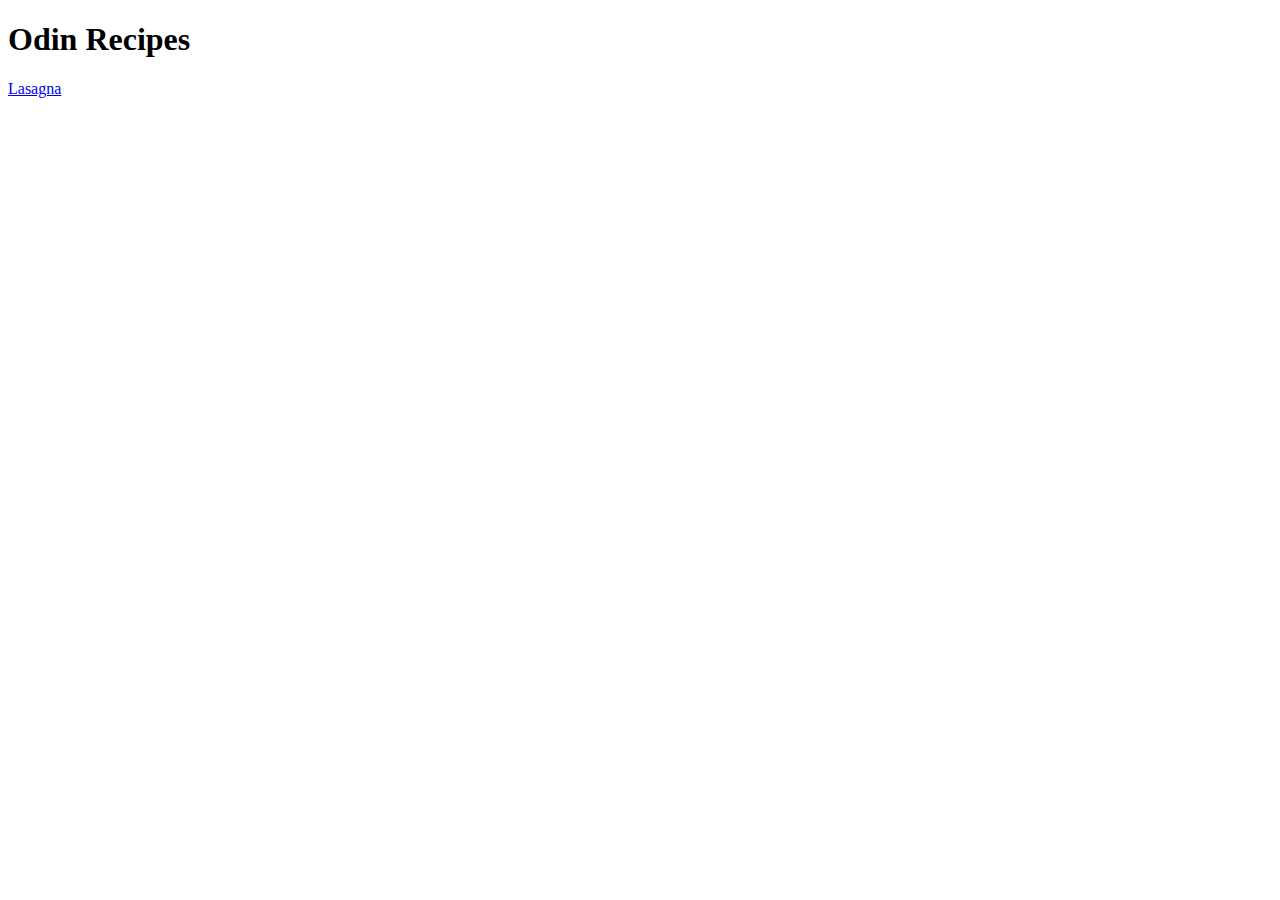
==== index.html @ cf945f23 "Creation of Lasagna Recipe page" ====
<!DOCTYPE html>
<html lang="en">
<head>
    <meta charset="UTF-8">
    <meta http-equiv="X-UA-Compatible" content="IE=edge">
    <meta name="viewport" content="width=device-width, initial-scale=1.0">
    <title>Odin Recipes</title>
</head>
<body>

    <h1>Odin Recipes</h1>
    <a href="./recipes/lasagna.html">Lasagna</a>
</body>
</html>
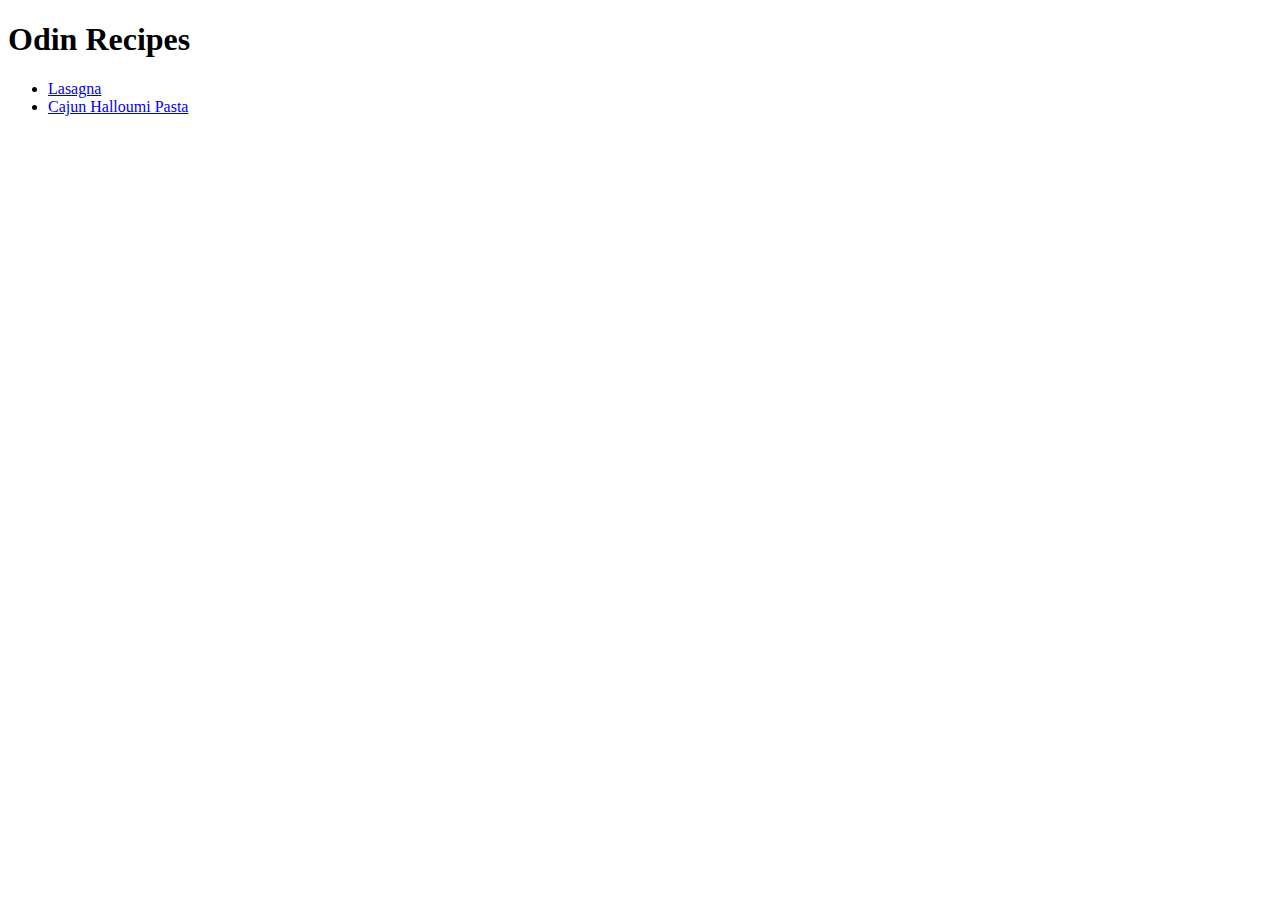
==== commit 880d0c39: "Creation of two more pages and finishing one off" ====
--- a/index.html
+++ b/index.html
@@ -9,6 +9,10 @@
 <body>
 
     <h1>Odin Recipes</h1>
-    <a href="./recipes/lasagna.html">Lasagna</a>
+    <ul>
+        <li><a href="./recipes/lasagna.html">Lasagna</a></li>
+        <li><a href="./recipes/cajun.html">Cajun Halloumi Pasta</a></li>
+    </ul>
+    
 </body>
 </html>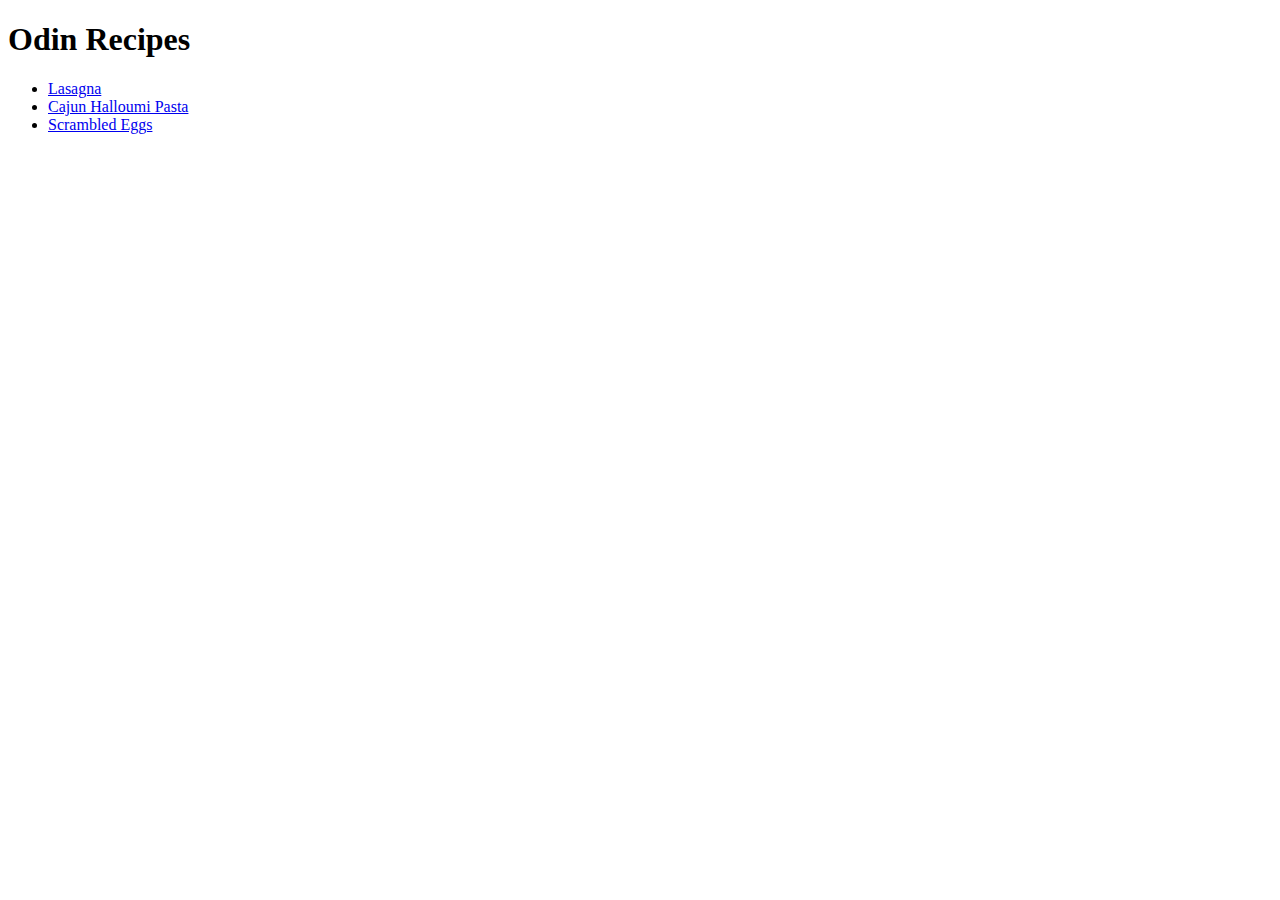
==== commit 2be45987: "Added content for scrambled.html" ====
--- a/index.html
+++ b/index.html
@@ -12,6 +12,7 @@
     <ul>
         <li><a href="./recipes/lasagna.html">Lasagna</a></li>
         <li><a href="./recipes/cajun.html">Cajun Halloumi Pasta</a></li>
+        <li><a href="./recipes/scrambled.html">Scrambled Eggs</a></li>
     </ul>
     
 </body>
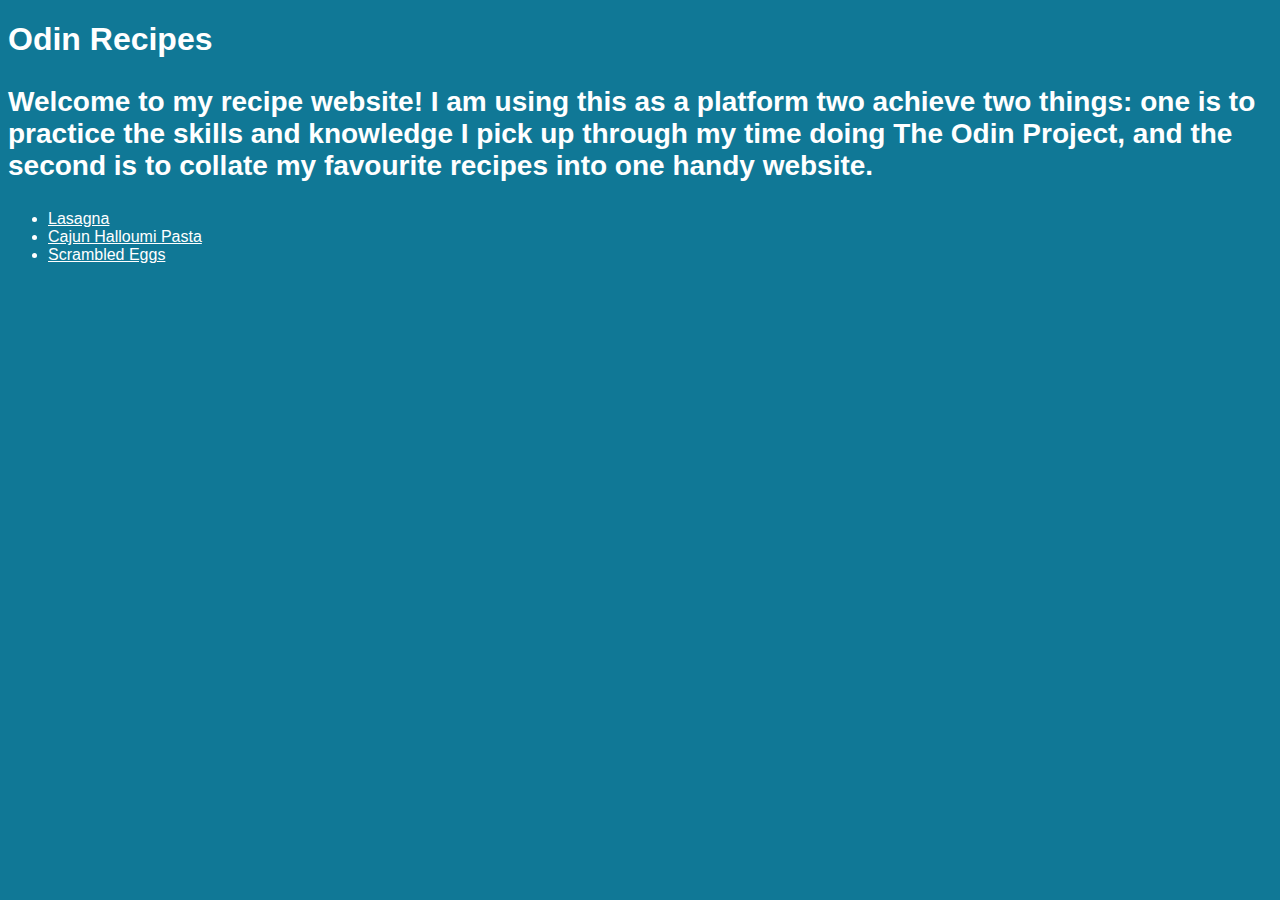
==== commit c16cf08d: "Setup styles.css and added basic css to the page" ====
--- a/index.html
+++ b/index.html
@@ -4,11 +4,13 @@
     <meta charset="UTF-8">
     <meta http-equiv="X-UA-Compatible" content="IE=edge">
     <meta name="viewport" content="width=device-width, initial-scale=1.0">
+    <link rel="stylesheet" href="styles.css">
     <title>Odin Recipes</title>
 </head>
 <body>
 
     <h1>Odin Recipes</h1>
+    <p class="description">Welcome to my recipe website! I am using this as a platform two achieve two things: one is to practice the skills and knowledge I pick up through my time doing The Odin Project, and the second is to collate my favourite recipes into one handy website.</p>
     <ul>
         <li><a href="./recipes/lasagna.html">Lasagna</a></li>
         <li><a href="./recipes/cajun.html">Cajun Halloumi Pasta</a></li>
--- a/styles.css
+++ b/styles.css
@@ -0,0 +1,14 @@
+* {
+    font-family: Arial, Helvetica, sans-serif;
+    background-color: #107896;
+    color: white;
+}
+
+.home-button{
+    color: aliceblue;
+}
+
+.description{
+    font-size: 28px;
+    font-weight: 700;
+}